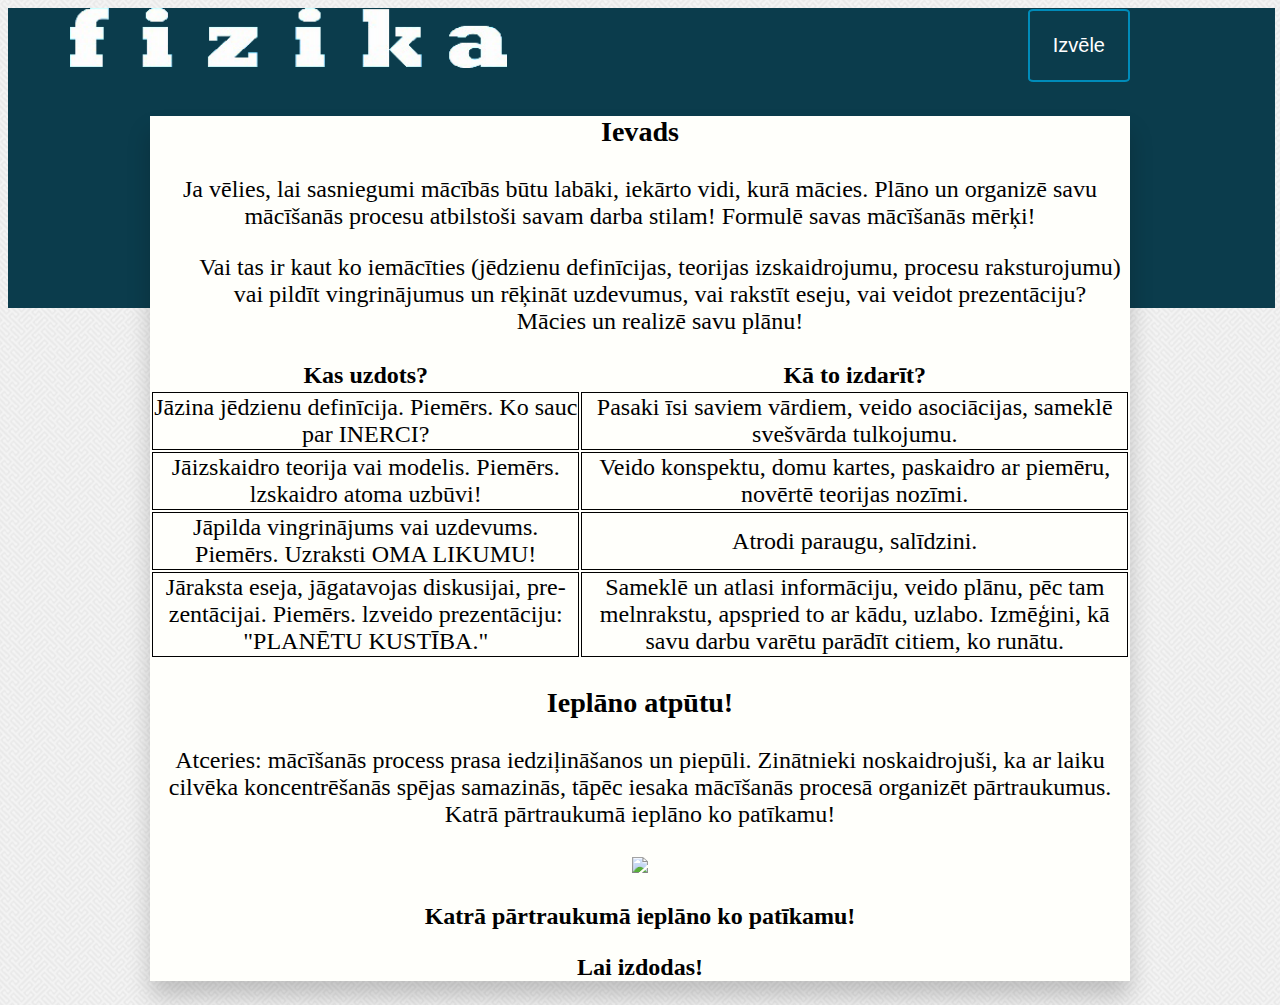
==== index.html @ 0690eef9 "first commit" ====
<!DOCTYPE html>
<html lang="en">
<head>
	<script href="java/jquery-3.1.1.js" type='text/javascript' src="java/jscript.js"></script>
	<link href="CSS/stylesheet.css" type="text/css" rel="stylesheet">
	<link rel="icon" href="images/favicon.ico" type="image/x-icon"/>
	<link rel="shortcut icon" href="images/favicon.ico" type="image/x-icon"/>
	<meta charset="UTF-8">
	<title>Sākum lapa</title>
</head>
<body>
<div id="filler"></div>

<!--<div class="temuizvele"></div>-->

<div id="wrapper">

	<div id="header">
		<div>
			<a href="index.html"><img src="images/logo.png"></a>
		</div>
			<div class="dropdown">
                        <button onclick="myFunction()" class="dropbtn">Izvēle</button>
                        <div id="myDropdown" class="dropdown-content">
                        	<a href="8klase.html">8.klase</a>
                        	<a href="#">9.klase</a>
                        	<a href="#">10.klase</a>
                        	<a href="#">11.klase</a>
                        	<a href="#">12.klase</a>
                        	<a href="CV.html">Par mani </a>
                        	<a href="Kontakti.html">Kontakti</a>
                        	<a href="Anketa.html">Anketa</a>
                        	<a href="Galerija.html">Galerija</a>
                        </div>
                </div>
		</div>
	<div id="content">
		<h3>Ievads</h3>
		<p>Ja vēlies, lai sasniegumi mācībās būtu labāki, iekārto vidi, kurā mācies. Plāno un organizē savu mācīšanās procesu atbilstoši savam darba stilam!
		Formulē savas mācīšanās mērķi! 
		</p>
		<ul>
			<li>Vai tas ir kaut ko iemācīties (jēdzienu definīcijas, teorijas izskaidrojumu, procesu raksturojumu) vai pildīt vingrinājumus un rēķināt uzdevumus, vai rakstīt eseju, vai veidot prezentāciju?</li>
			<li>Mācies un realizē savu plānu!</li>
		</ul>
		<table>
			<tr>
				<th>Kas uzdots?</th>
				<th>Kā to izdarīt?</th>
			</tr>
			<tr>
				<td>Jāzina jēdzienu definīcija. 
					Piemērs. Ko sauc par INERCI?
				</td>
				<td>Pasaki īsi saviem vārdiem, veido asociācijas,
				 sameklē svešvārda tulkojumu.</td>
			</tr>
			<tr>
				<td>Jāizskaidro teorija vai modelis. 
					Piemērs. lzskaidro atoma uzbūvi!
				</td>
				<td>Veido konspektu, domu kartes, 
				paskaidro ar piemēru, novērtē teorijas nozīmi.
				</td>
			</tr>
			<tr>
				<td>
					Jāpilda vingrinājums vai uzdevums.
					Piemērs. Uzraksti OMA LIKUMU!
				</td>
				<td>Atrodi paraugu, salīdzini.</td>
			</tr>
			<tr>
				<td>Jāraksta eseja, jāgatavojas diskusijai, pre- zentācijai.
					Piemērs. lzveido prezentāciju: "PLANĒTU KUSTĪBA."
				</td>
				<td>Sameklē un atlasi informāciju, veido plānu, pēc tam melnrakstu, apspried to ar kādu, uzlabo. Izmēģini, kā savu darbu varētu parādīt citiem, ko runātu.
				</td>
			</tr>

		</table>

			<h3>Ieplāno atpūtu! </h3>
			<p id="p">Atceries: mācīšanās process prasa iedziļināšanos un piepūli. Zinātnieki noskaidrojuši, ka ar laiku cilvēka koncentrēšanās spējas samazinās, tāpēc iesaka mācīšanās  procesā organizēt pārtraukumus. 
			Katrā pārtraukumā ieplāno ko patīkamu!
			</p>
			<img src="images/macibu/ievads/1.png">
			<p><strong>Katrā pārtraukumā ieplāno ko patīkamu!</strong></p>
			<p><strong>Lai izdodas!</strong></p>
		</div>
</div>

	
</body>
</html>
---- CSS/stylesheet.css ----
body {
	background-image: url(images/body_background2.png);
}
#wrapper {
	width: 1140px;
	position: absolute;
	left: 50%; margin-left: -570px;

}
/********header****************/
div#header {
	height: 80px;
	
}
div#header div img {
	height: 60px;
}
 
div#header .dropdown {
	float: right;
	margin-right:80px;
	margin-top:-73px;
	color: white;
	display: block;
	outline: none;

}
/******************dropdown*********************/
.dropbtn {
    color: white;
    margin-top: 10px;
    padding: 23px;
    font-size: 20px;
    border: none;
    cursor: pointer;
    background-color: #0b3c4c;
    border: 2px solid #008CBA;
    border-radius: 5%;
    cursor: pointer;
}

.dropbtn:hover, .dropbtn:focus {
    background-color: #131d20;
}

.dropdown {
    position: relative;
    display: inline-block;
}

.dropdown-content {
    display: none;
    position: absolute;
    background-color: #f9f9f9;
    min-width: 160px;
    overflow: auto;
    box-shadow: 0px 8px 16px 0px rgba(0,0,0,0.2);
    z-index: 99;
}

.dropdown-content a {
    color: black;
    padding: 12px 16px;
    text-decoration: none;
    display: block;
}

.dropdown a:hover {
	background-color: #008DD2;
}

.show {
	display:block;
}
/********filler*****************/
#filler {
	position: absolute;
	background-color: #0b3c4c;
	height: 300px ;
	width: 99%;
	z-index: -1
	padding: 0px;
}


/********content****************/


div#content {
	width: 980px;
	margin:auto;
    background-color: #FFFFFB;
    font-size:1.5em;
    text-align: center;
    box-shadow: 0px 16px 22px 0px rgba(0,0,0,0.2);
    z-index: 5;


}
div#content table {
    width: 100%;
}
div#content table tr td{
    border: 1px solid black;
    border-collapse: collapse;
}
div#content table th td {
    border: 1px solid black;
    
}
div#content th td {
    padding: 5px;
    text-align: left;
}
div#content ul li {
    list-style-type: none;
}
div#content .ul li {
    list-style-type: circle;
    text-align: left;
}
div#content #form {
	text-align: left;
}

/********CV******************/
#content .cvimg {
	height: 200px;
	width:150px;
	float:left;
}
.line {
	border-bottom:2px solid #1093cb;
	width:65%;
	height:10px
}
/***********lightbox***********/
.row > .column {
  padding: 0 8px;
}

.row:after {
  content: "";
  display: table;
  clear: both;
}

.column {
  float: left;
  width: 25%;
}

/* The Modal (background) */
.modal {
  display: none;
  position: fixed;
  z-index: 1;
  padding-top: 100px;
  left: 0;
  top: 0;
  width: 100%;
  height: 100%;
  overflow: auto;
  background-color: black;
}

/* Modal Content */
.modal-content {
  position: relative;
  background-color: #fefefe;
  margin: auto;
  padding: 0;
  width: 90%;
  max-width: 1200px;
}

/* The Close Button */
.close {
  color: white;
  position: absolute;
  top: 10px;
  right: 25px;
  font-size: 35px;
  font-weight: bold;
}

.close:hover,
.close:focus {
  color: #999;
  text-decoration: none;
  cursor: pointer;
}

.mySlides {
  display: none;
}

/* Next & previous buttons */
.prev {
  cursor: pointer;
  position: absolute;
  left: 0px;
  top: 50%;
  width: auto;
  padding: 16px;
  margin-top: -50px;
  color: white;
  font-weight: bold;
  font-size: 20px;
  transition: 0.6s ease;
  border-radius: 0 3px 3px 0;
  user-select: none;
  -webkit-user-select: none;

}
.next {
  cursor: pointer;
  position: absolute;
  top: 50%;
  width: auto;
  padding: 16px;
  margin-top: -50px;
  color: white;
  font-weight: bold;
  font-size: 20px;
  transition: 0.6s ease;
  border-radius: 0 3px 3px 0;
  user-select: none;
  -webkit-user-select: none;
}

/* Position the "next button" to the right */
.next {
  right: 0;
  border-radius: 3px 0 0 3px;
}

/* On hover, add a black background color with a little bit see-through */
.prev:hover,
.next:hover {
  background-color: rgba(0, 0, 0, 0.8);
}

/* Number text (1/3 etc) */
.numbertext {
  color: #f2f2f2;
  font-size: 12px;
  padding: 8px 12px;
  position: absolute;
  top: 0;
}

.caption-container {
  text-align: center;
  background-color: black;
  padding: 2px 16px;
  color: white;
}

img.demo {
  opacity: 0.6;
}

.active,
.demo:hover {
  opacity: 1;
}

img.hover-shadow {
  transition: 0.3s
}

.hover-shadow:hover {
  box-shadow: 0 4px 8px 0 rgba(0, 0, 0, 0.2), 0 6px 20px 0 rgba(0, 0, 0, 0.19)
}
/*************temuizvele**************/

.temuizvele {
	position:absolute;
	top:320px;
	float:left;
	width: 400px;
	height: 99%;
	background-color: #0b3c4c ;
	box-shadow: 0px 16px 22px 0px rgba(0,0,0,0.2);
	opacity: 0.1;
}
.temuizvele:hover {
	opacity: 1;
}
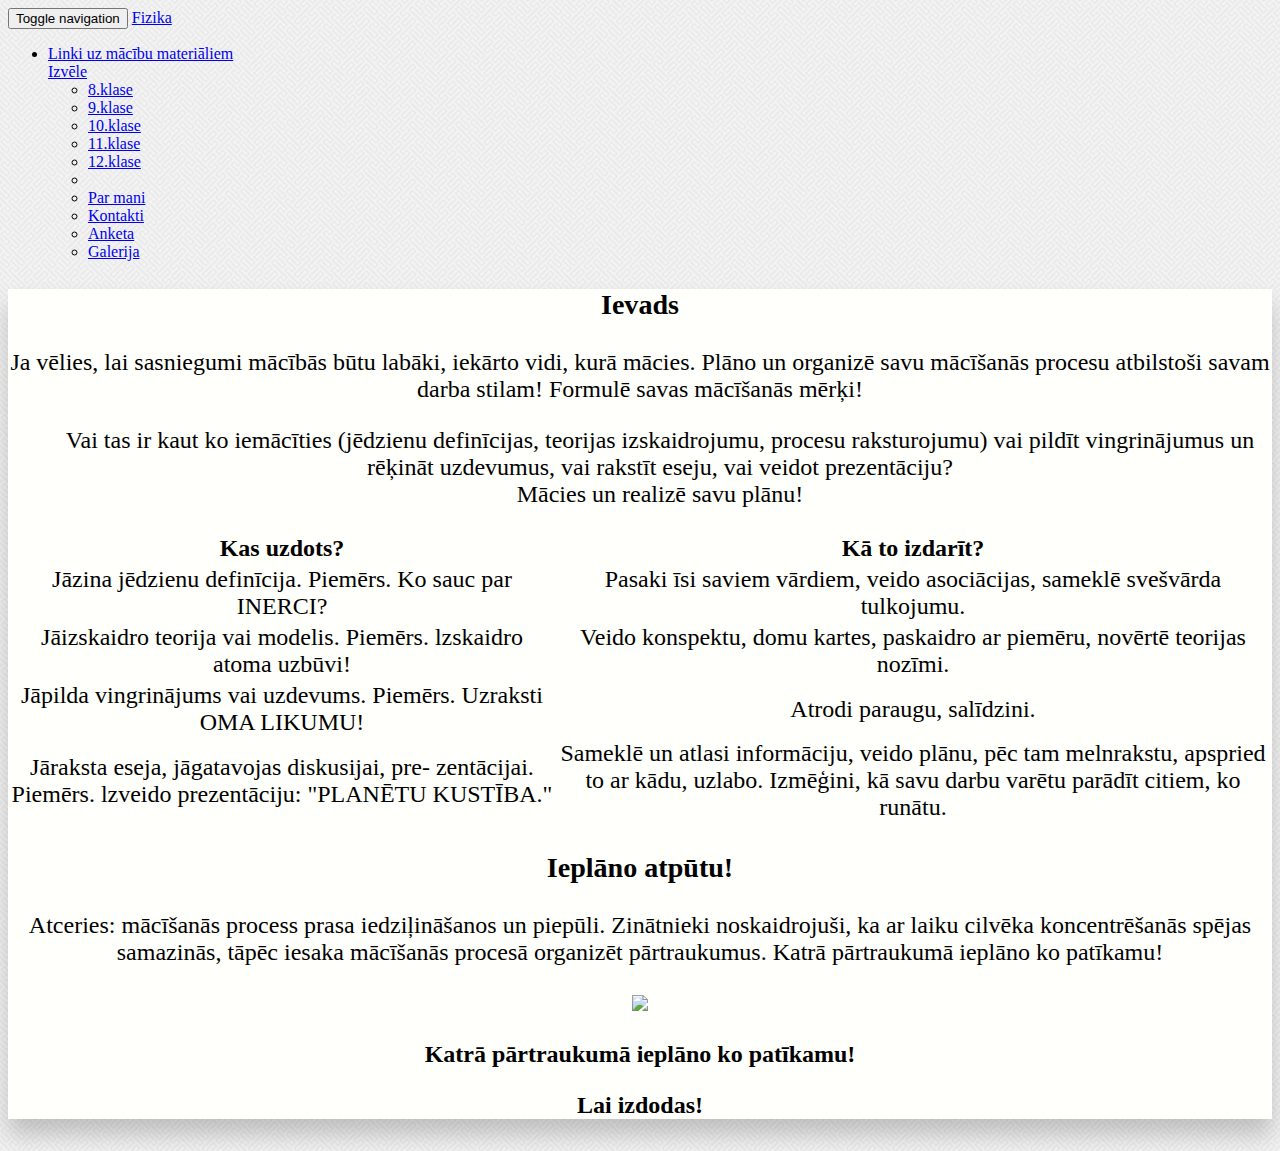
==== commit a71dec07: "pariešana uz responsīvo dizainu" ====
--- a/index.html
+++ b/index.html
@@ -1,40 +1,68 @@
 <!DOCTYPE html>
 <html lang="en">
-<head>
-	<script href="java/jquery-3.1.1.js" type='text/javascript' src="java/jscript.js"></script>
-	<link href="CSS/stylesheet.css" type="text/css" rel="stylesheet">
-	<link rel="icon" href="images/favicon.ico" type="image/x-icon"/>
-	<link rel="shortcut icon" href="images/favicon.ico" type="image/x-icon"/>
-	<meta charset="UTF-8">
-	<title>Sākum lapa</title>
-</head>
-<body>
-<div id="filler"></div>
+  <head>
+    <meta charset="utf-8">
+    <meta http-equiv="X-UA-Compatible" content="IE=edge">
+    <meta name="viewport" content="width=device-width, initial-scale=1">
+    <!-- The above 3 meta tags *must* come first in the head; any other head content must come *after* these tags -->
+      <link href="CSS/stylesheet.css" type="text/css" rel="stylesheet">
+    <!-- Bootstrap -->
+    <link href="css/bootstrap.min.css" rel="stylesheet">
 
-<!--<div class="temuizvele"></div>-->
+    <!-- HTML5 shim and Respond.js for IE8 support of HTML5 elements and media queries -->
+    <!-- WARNING: Respond.js doesn't work if you view the page via file:// -->
+    <!--[if lt IE 9]>
+      <script src="https://oss.maxcdn.com/html5shiv/3.7.3/html5shiv.min.js"></script>
+      <script src="https://oss.maxcdn.com/respond/1.4.2/respond.min.js"></script>
+    <![endif]-->
+  </head>
+  <body>
+  <div id="filler"></div>
+  <nav  class="navbar navbar-default">
+  <div  class="container-fluid">
+    <!-- Brand and toggle get grouped for better mobile display -->
+    <div class="navbar-header">
+      <button type="button" class="navbar-toggle collapsed" data-toggle="collapse" data-target="#bs-example-navbar-collapse-1" aria-expanded="false">
+        <span class="sr-only">Toggle navigation</span>
+        <span class="icon-bar"></span>
+        <span class="icon-bar"></span>
+        <span class="icon-bar"></span>
+      </button>
+      <a class="navbar-brand" href="#">Fizika</a>
+    </div>
 
-<div id="wrapper">
+    <!-- Collect the nav links, forms, and other content for toggling -->
+    <div id="navbar" class="collapse navbar-collapse" id="bs-example-navbar-collapse-1">
 
-	<div id="header">
-		<div>
-			<a href="index.html"><img src="images/logo.png"></a>
-		</div>
-			<div class="dropdown">
-                        <button onclick="myFunction()" class="dropbtn">Izvēle</button>
-                        <div id="myDropdown" class="dropdown-content">
-                        	<a href="8klase.html">8.klase</a>
-                        	<a href="#">9.klase</a>
-                        	<a href="#">10.klase</a>
-                        	<a href="#">11.klase</a>
-                        	<a href="#">12.klase</a>
-                        	<a href="CV.html">Par mani </a>
-                        	<a href="Kontakti.html">Kontakti</a>
-                        	<a href="Anketa.html">Anketa</a>
-                        	<a href="Galerija.html">Galerija</a>
-                        </div>
-                </div>
-		</div>
-	<div id="content">
+      <ul class="nav navbar-nav navbar-right">
+        <li><a href="#">Linki uz mācību materiāliem</a></li>
+        <li class="dropdown">
+          <a href="#" class="dropdown-toggle" data-toggle="dropdown" role="button" aria-haspopup="true" aria-expanded="false">Izvēle <span class="caret"></span></a>
+          <ul class="dropdown-menu">
+            <li><a href="8klase.html">8.klase</a></li>
+            <li><a href="#">9.klase</a> </li>
+            <li><a href="#">10.klase</a> </li>
+            <li><a href="#">11.klase</a> </li>
+            <li><a href="TEST.html">12.klase</a></li>
+            <li role="separator" class="divider"></li>
+            <li><a href="CV.html">Par mani </a></li>
+            <li><a href="Kontakti.html">Kontakti</a></li>
+            <li><a href="Anketa.html">Anketa</a></li>
+            <li><a href="Galerija.html">Galerija</a></li>
+          </ul>
+        </li>
+      </ul>
+    </div><!-- /.navbar-collapse -->
+  </div><!-- /.container-fluid -->
+</nav>
+      
+      <div class="container">
+      
+          <div class="row">
+          
+              <div class="col-sd-2">
+                  
+                  <div id="content" >
 		<h3>Ievads</h3>
 		<p>Ja vēlies, lai sasniegumi mācībās būtu labāki, iekārto vidi, kurā mācies. Plāno un organizē savu mācīšanās procesu atbilstoši savam darba stilam!
 		Formulē savas mācīšanās mērķi! 
@@ -43,7 +71,7 @@
 			<li>Vai tas ir kaut ko iemācīties (jēdzienu definīcijas, teorijas izskaidrojumu, procesu raksturojumu) vai pildīt vingrinājumus un rēķināt uzdevumus, vai rakstīt eseju, vai veidot prezentāciju?</li>
 			<li>Mācies un realizē savu plānu!</li>
 		</ul>
-		<table>
+		<table class="table-bordered">
 			<tr>
 				<th>Kas uzdots?</th>
 				<th>Kā to izdarīt?</th>
@@ -84,12 +112,21 @@
 			<p id="p">Atceries: mācīšanās process prasa iedziļināšanos un piepūli. Zinātnieki noskaidrojuši, ka ar laiku cilvēka koncentrēšanās spējas samazinās, tāpēc iesaka mācīšanās  procesā organizēt pārtraukumus. 
 			Katrā pārtraukumā ieplāno ko patīkamu!
 			</p>
-			<img src="images/macibu/ievads/1.png">
+			<img src="images/macibu/ievads/1.png" class="img-responsive">
 			<p><strong>Katrā pārtraukumā ieplāno ko patīkamu!</strong></p>
 			<p><strong>Lai izdodas!</strong></p>
 		</div>
-</div>
+              
+              
+              </div>
+              
+          </div>
+          
+      </div>
 
-	
-</body>
+    <!-- jQuery (necessary for Bootstrap's JavaScript plugins) -->
+    <script src="https://ajax.googleapis.com/ajax/libs/jquery/1.12.4/jquery.min.js"></script>
+    <!-- Include all compiled plugins (below), or include individual files as needed -->
+    <script src="js/bootstrap.min.js"></script>
+  </body>
 </html>--- a/CSS/stylesheet.css
+++ b/CSS/stylesheet.css
@@ -1,12 +1,7 @@
 body {
 	background-image: url(images/body_background2.png);
 }
-#wrapper {
-	width: 1140px;
-	position: absolute;
-	left: 50%; margin-left: -570px;
-
-}
+
 /********header****************/
 div#header {
 	height: 80px;
@@ -75,10 +70,10 @@
 /********filler*****************/
 #filler {
 	position: absolute;
-	background-color: #0b3c4c;
-	height: 300px ;
-	width: 99%;
-	z-index: -1
+	background-image: url(https://cms-assets.tutsplus.com/uploads/users/346/posts/24256/image/freestock14.jpg);
+	height: 400px ;
+	width: 100%;
+	z-index: -1;
 	padding: 0px;
 }
 
@@ -87,22 +82,19 @@
 
 
 div#content {
-	width: 980px;
+	height: auto;
 	margin:auto;
     background-color: #FFFFFB;
     font-size:1.5em;
     text-align: center;
     box-shadow: 0px 16px 22px 0px rgba(0,0,0,0.2);
-    z-index: 5;
-
-
+    z-index: 5;  
+    
 }
 div#content table {
     width: 100%;
 }
-div#content table tr td{
-    border: 1px solid black;
-    border-collapse: collapse;
+
 }
 div#content table th td {
     border: 1px solid black;
@@ -122,6 +114,7 @@
 div#content #form {
 	text-align: left;
 }
+
 
 /********CV******************/
 #content .cvimg {
@@ -136,7 +129,7 @@
 }
 /***********lightbox***********/
 .row > .column {
-  padding: 0 8px;
+  padding: 0 8px ;
 }
 
 .row:after {
